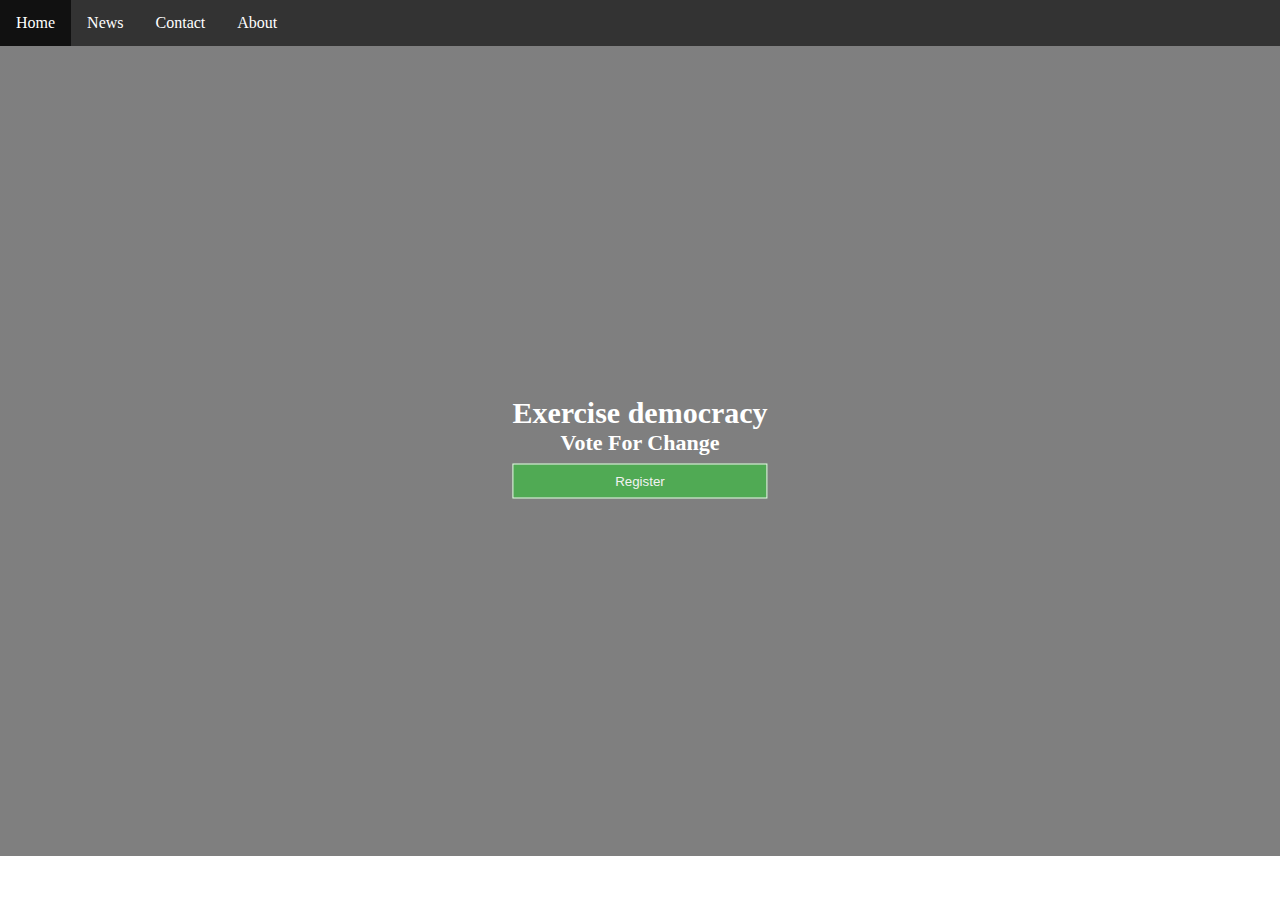
==== UI/index.html @ f04ea027 "[Starts #163601810] added the landing page and styling" ====
<html lang="en">
<head>
    <meta charset="UTF-8">
    <meta name="viewport" content="width=device-width, initial-scale=1.0">
    <meta http-equiv="X-UA-Compatible" content="ie=edge">
    <link rel="stylesheet" href="styles.css">
    <title>Document</title>
</head>
<body>
    <ul>
        <li><a href="#">Home</a></li>
        <li><a href="#">News</a></li>
        <li><a href="#">Contact</a></li>
        <li><a href="#">About</a></li>
      </ul>

   <!-- Banner -->
   <div class="hero-image">
    <div class="hero-text">
      <h1>Exercise democracy</h1>
      <p>Vote For Change</p>
      <button >Register</button>
    </div>
  </div>
<!-- end of banner -->

</body>
</html>
---- UI/styles.css ----
ul {
    list-style-type: none;
    margin: 0;
    padding: 0;
    overflow: hidden;
    background-color: #333;
  }
  
  li {
    float: left;
  }
  
  li a {
    display: block;
    color: white;
    text-align: center;
    padding: 14px 16px;
    text-decoration: none;
  }
  
  /* Change the link color to #111 (black) on hover */
  li a:hover {
    background-color: #111;
  }
  * {
    margin: 0;
    padding: 0;
  }
  
  html,
  body {
  width: 100%;
  height: 100%;
  }

  body, html {
    height: 100%;
}
.container{
    padding-left:50px;
    padding-right: 50px;
    margin:auto;
}

/* The hero image */
.hero-image {
  
  background-image: linear-gradient(rgba(0, 0, 1, 0.5), rgba(0,0,0,0.5)), url("vote.jpg");
  /* Set a specific height */
  height: 90%;
  background-position: center;
  background-repeat: no-repeat;
  background-size: cover;
  position: relative;
}

/* Place text in the middle of the image */
.hero-text {
  text-align: center;
  position: absolute;
  top: 50%;
  left: 50%;
  transform: translate(-50%, -50%);
  color: white;
  font-weight: 900;

}
.hero-text h1 {
    font-size:30px;

}
.hero-text p{
    font-size: 22px;

}

.hero-text button {

    padding: 9px;
    border:1px Solid white;
}

/* Bordered form */
form {
    border: 3px solid #f1f1f1;
  }
  
  /* Full-width inputs */
  input[type=text], input[type=password] {
    width: 100%;
    padding: 12px 20px;
    margin: 8px 0;
    display: inline-block;
    border: 1px solid #ccc;
    box-sizing: border-box;
  }
  
  /* Set a style for all buttons */
  button {
    background-color: #4CAF50;
    color: white;
    padding: 14px 20px;
    margin: 8px 0;
    border: none;
    cursor: pointer;
    width: 100%;
  }
  
  /* Add a hover effect for buttons */
  button:hover {
    opacity: 0.8;
  }
  
  /* Extra style for the cancel button (red) */
  .cancelbtn {
    width: auto;
    padding: 10px 18px;
    background-color: #f44336;
  }
  
  /* Center the avatar image inside this container */
  .imgcontainer {
    text-align: center;
    margin: 24px 0 12px 0;
  }
  
  /* Avatar image */
  img.avatar {
    width: 40%;
    border-radius: 50%;
  }
  
  /* Add padding to containers */
  .container {
    padding: 16px;
  }
  
  /* The "Forgot password" text */
  span.psw {
    float: right;
    padding-top: 16px;
  }
  
  /* Change styles for span and cancel button on extra small screens */
  @media screen and (max-width: 300px) {
    span.psw {
      display: block;
      float: none;
    }
    .cancelbtn {
      width: 100%;
    }
  }
  * {box-sizing: border-box}

/* Full-width input fields */
  input[type=text], input[type=password] {
  width: 100%;
  padding: 15px;
  margin: 5px 0 22px 0;
  display: inline-block;
  border: none;
  background: #f1f1f1;
}

input[type=text]:focus, input[type=password]:focus {
  background-color: #ddd;
  outline: none;
}

hr {
  border: 1px solid #f1f1f1;
  margin-bottom: 25px;
}

/* Set a style for all buttons */
button {
  background-color: #4CAF50;
  color: white;
  padding: 14px 20px;
  margin: 8px 0;
  border: none;
  cursor: pointer;
  width: 100%;
  opacity: 0.9;
}

button:hover {
  opacity:1;
}

/* Extra styles for the cancel button */
.cancelbtn {
  padding: 14px 20px;
  background-color: #f44336;
}

/* Float cancel and signup buttons and add an equal width */
.cancelbtn, .signupbtn {
  float: left;
  width: 50%;
}

/* Add padding to container elements */
.container {
  padding: 16px;
}

/* Clear floats */
.clearfix::after {
  content: "";
  clear: both;
  display: table;
}

/* Change styles for cancel button and signup button on extra small screens */
@media screen and (max-width: 300px) {
  .cancelbtn, .signupbtn {
    width: 100%;
  }
}
table {
    border-collapse: collapse;
    border-spacing: 0;
    width: 100%;
    border: 1px solid #ddd;
  }
  
  th, td {
    text-align: left;
    padding: 16px;
  }
  
  tr:nth-child(even) {
    background-color: #f2f2f2
  }
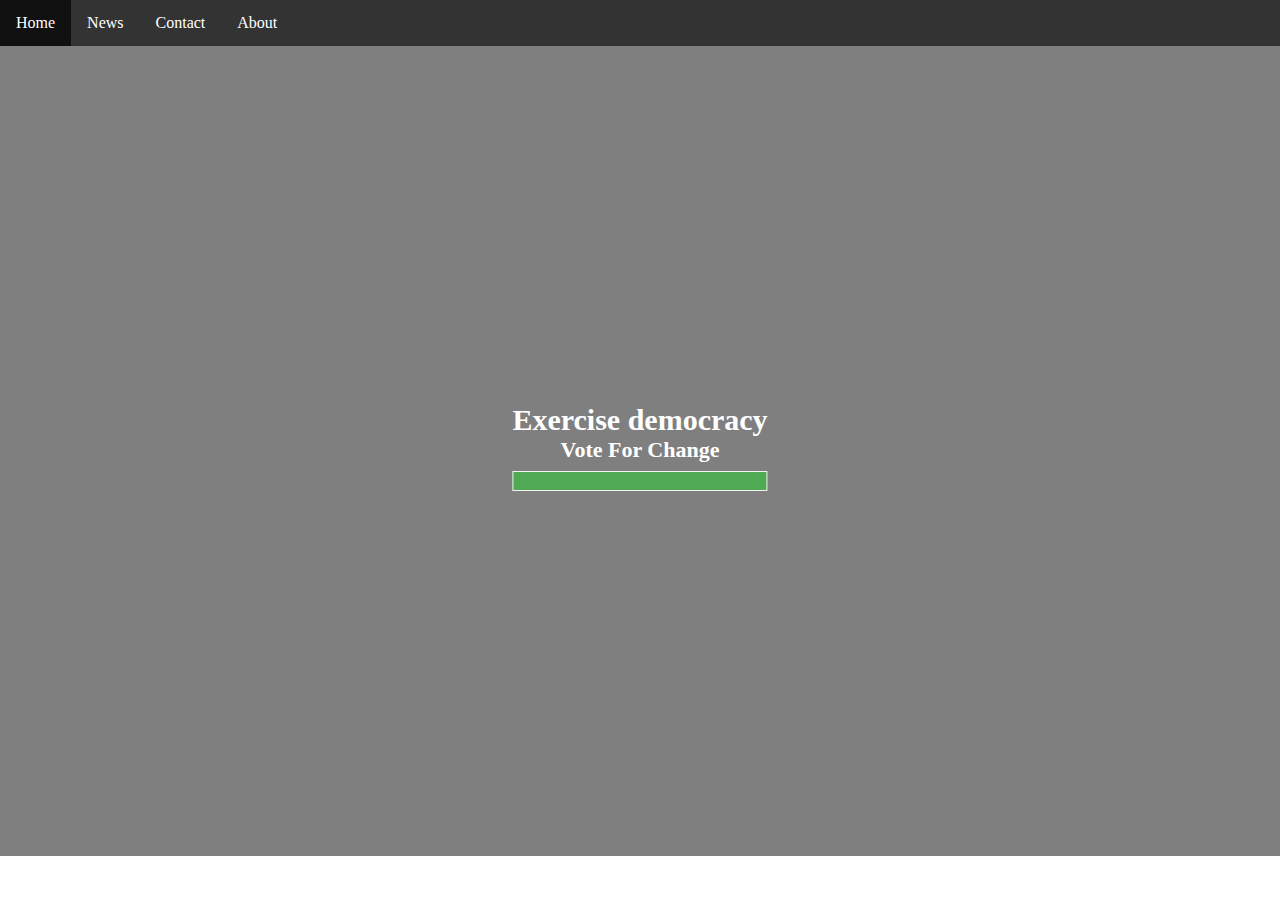
==== commit ac4bac56: "[Finishes #163601810] finalized on the homepage design" ====
--- a/UI/index.html
+++ b/UI/index.html
@@ -19,10 +19,13 @@
     <div class="hero-text">
       <h1>Exercise democracy</h1>
       <p>Vote For Change</p>
-      <button >Register</button>
+      <button onclick=""Register</button>
     </div>
   </div>
 <!-- end of banner -->
 
+<!-- things to do -->
+<!-- add links, perfect styling -->
+
 </body>
 </html>